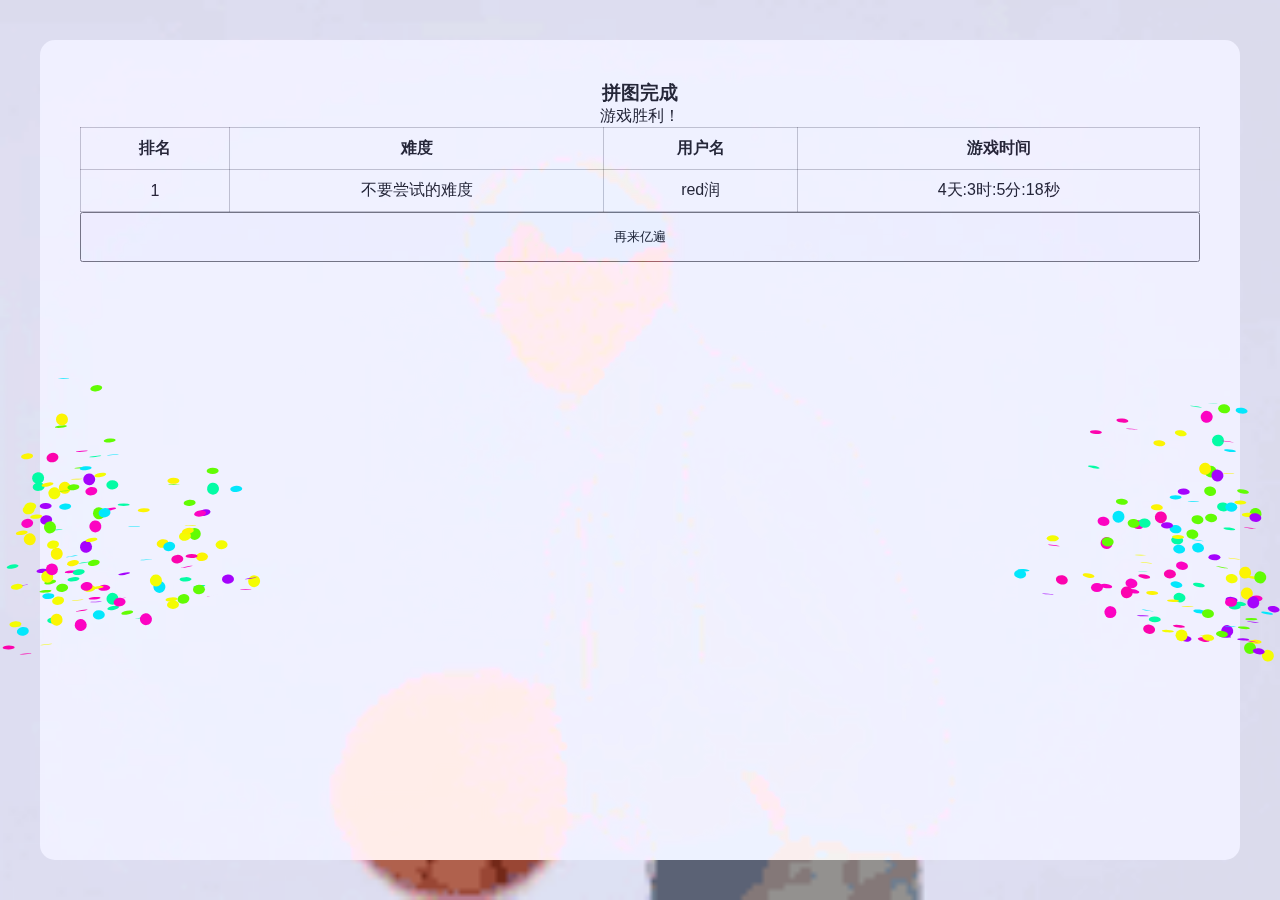
==== new_version/index.html @ 466d9e17 "上传项目文件" ====
<!DOCTYPE html>
<html lang="en">

<head>
    <meta charset="UTF-8">
    <meta name="viewport" content="width=device-width, initial-scale=1.0">
    <title>拖拽拼图</title>
    <script src="./utils/confetti.js"></script>
    <link rel="stylesheet" href="css/index.css">
</head>

<body>
    <div id="start" class="">
        <div class="box">
            <h1>欢迎玩家</h1>
            <p>请创建的你的游戏信息</p>
            <div class="form">
                <!-- 标题 -->
                <div class="group">
                    <label for="nickname">玩家昵称</label>
                    <input type="text" value="red润" id="nickname" name="nickname">
                </div>
                <!-- 难度 -->
                <div class="group">
                    <label for="difficult">
                        难度
                    </label>
                    <select name="difficult" id="difficult">
                        <option value="">请选择难度</option>
                        <option value="3">简单</option>
                        <option value="5">一般</option>
                        <option value="7">困难</option>
                        <option value="9">地狱</option>
                        <option value="11">天堂</option>
                        <option value="15">不要尝试的难度</option>
                    </select>
                </div>
                <!-- 放入图片 -->
                <div class="group" id="drop">
                    <div class="preview">
                        <img src="./pic/upload.png" alt="放入拼图">
                        <input type="file" name="pic" id="pic" accept="image/gif, image/jpeg ,image/png">
                    </div>
                    <p>点击加号（选择你要放入的图片）</p>
                </div>
                <div class="group">
                    <button name="submit">
                        开始(请先上传图片)
                    </button>
                </div>
            </div>
        </div>
    </div>

    <div id="game_container" class="hidden">
        <span>用户名</span>
        <div id="timer">
            <span>00:00</span>
        </div>
        <div id="puzzle_container">
            <div id="puzzle"></div>
            <div id="puzzle_map"></div>
            <div id="puzzle_destionation"></div>
        </div>
        <div class="buttons">
            <button class="stop">暂停</button>
            <button class="restart">重新开始</button>
        </div>
    </div>
    <div id="end" class="hidden">
        <div class="box" style="overflow: scroll;">
            <h3>拼图完成</h3>
            <p>游戏胜利！</p>
            <table>
                <thead>
                    <tr>
                        <th>排名</th>
                        <th>难度</th>
                        <th>用户名</th>
                        <th>游戏时间</th>
                    </tr>
                </thead>
                <tbody>
                    <tr>
                        <td>1</td>
                        <td>不要尝试的难度</td>
                        <td>red润</td>
                        <td>11:11::23</td>
                    </tr>
                </tbody>
            </table>
            <button onclick="document.querySelector('#end').classList.add('hidden'),document.querySelector('#start').classList.remove('hidden')">再来亿遍</button>
        </div>
    </div>
    <script type="module">
        import Main from "./index.js"
        new Main()
    </script>
</body>

</html>
---- new_version/css/index.css ----
* {
    margin: 0;
    padding: 0;
    /* 比如输入框选中时候的边框 */
    outline: none;

    font-family: "Arial", sans-serif;
    color: #282828;
    /* 下划线 */
    text-decoration: none;
    /* 列表前面的 点 */
    list-style-type: none;
    box-sizing: border-box;
}

html,
body {
    width: 100%;
    height: 100%;
    background-color: black;
    background: url("../pic/坤坤1.gif");
    background-size: 100% 100%;
}

.hidden {
    display: none !important;
}

/* 公用样式 */
#start {
    width: 100%;
    height: 100%;
    position: fixed;
}

#end {
    width: 100%;
    height: 100%;
    position: fixed;
    mix-blend-mode:luminosity;
}

.box {
    border-radius: 15px;
    padding: 40px;
    margin: 40px 40px;
    width: calc(100% - 80px);
    height: calc(100% - 80px);
    text-align: center;
    background-color: #F2F2F2;
}

/* 游戏开始 */
#start .group {
    margin-top: 20px;
}

#start .group input,
#start .group select {
    width: 99%;
    height: 40px;
    line-height: 40px;
    text-align: center;
}

#start .group label {
    text-transform: uppercase;
    font-size: 15px;
    text-align: left;
}

#start .group button {
    width: 100%;
    height: 60px;
}

/* 选择上传图片功能 */
#start #drop {
    display: flex;
    flex-direction: row;
    width: 100%;
    height: 100px;
    line-height: 100px;
    text-align: center;
    border: dotted 1px rgba(0, 0, 0, 0.2);
}

#start #drop p {
    width: calc(100% - 100px);
}

#start .preview {
    position: relative;
    background-color: red;
    width: 100px;
    height: 100px;
}

#start .preview img {
    position: absolute;
    width: 100px;
    height: 100px;
    left: 0;
}

#start .preview input {
    left: 0;
    top: 0;
    width: 100px;
    height: 100px;
    position: absolute;
    opacity: 0;
}

/* 游戏内容区域 */
#game_container {
    width: 100%;
    height: 100%;
    background-color: #009BBC;
    padding: 70px 50px 50px;
    text-align: center;

}

#game_container>span {
    display: inline-block;
    height: 30px;
    line-height: 30px;
    width: 100%;
    background-color: white;
    ;
}

#game_container #timer span {
    display: inline-block;
    width: 100%;
    height: 30px;
    line-height: 30px;
    background-color: #004D5E;
}

/* 拼图区域 */
#puzzle_container {

    height: 300px;
    width: 100%;
    display: flex;
    flex-direction: row;
}

#puzzle_container #puzzle {
    width: 300px;
    height: 300px;
    border: dotted 1px black;
    position: relative;
}

#puzzle_container #puzzle_map {
    border-radius: 0;
    flex: 1;
    height: 300px;
    border: dotted 1px rgb(0, 0, 0);
}

#puzzle_container #puzzle_destionation {
    width: 300px;
    height: 300px;
    position: relative;
    border: dotted 1px black;
}

#game_container .buttons button {
    width: 100%;
    height: 30px;
}

/* 游戏结束 */
#end {
    width: 100%;
    height: 100%;
}

#end h3 {
    text-align: center;
}

#end p {
    text-align: center;
}

#end table {

    width: 100%;
    /* 共享边框 */
    border-collapse: collapse;
}

#end table th,
td {
    padding: 10px;
    border: solid 1px rgb(0, 0, 0, 0.2);
}

#end button {
    width: 100%;
    text-align: center;
    height: 50px;
}
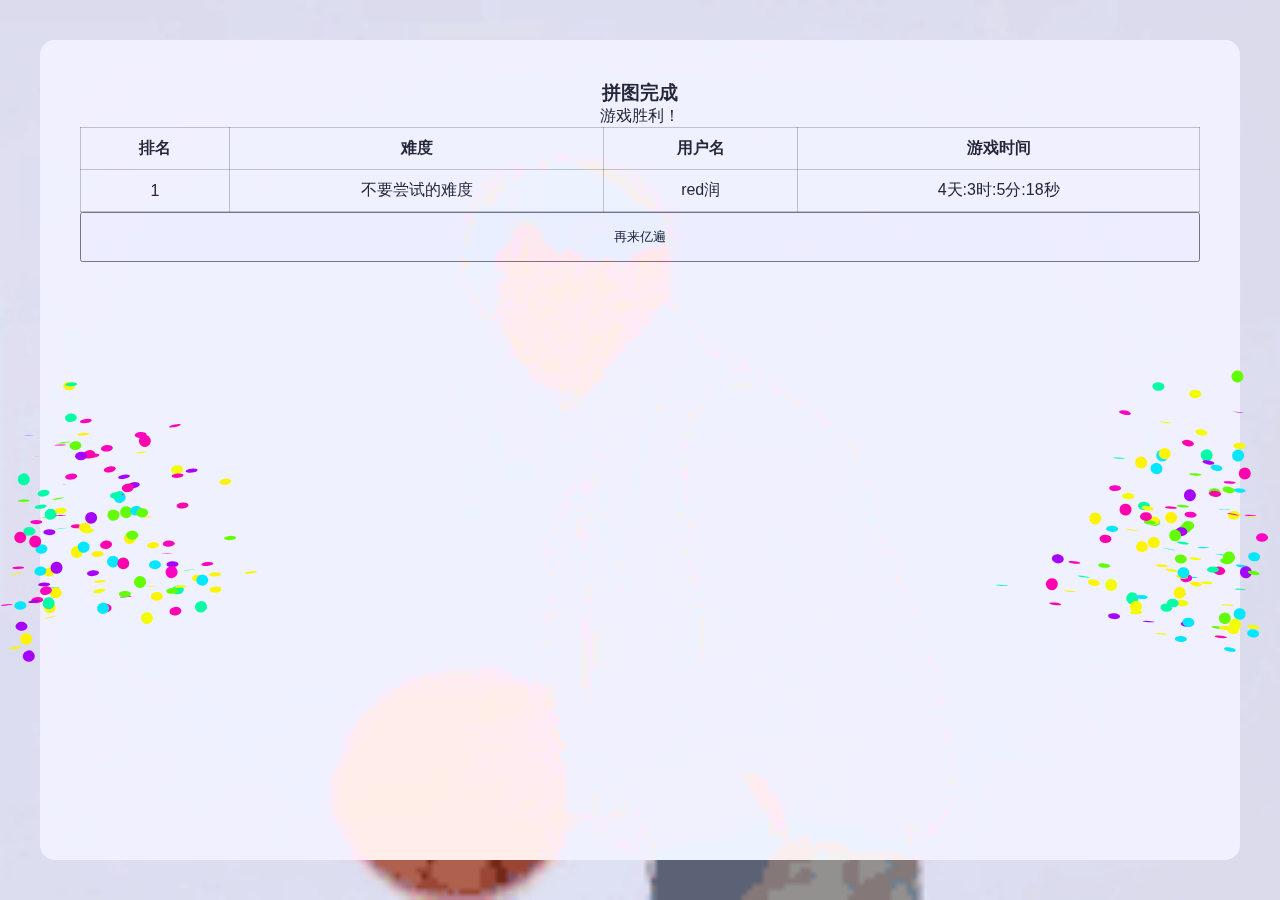
==== commit 8ac23a4c: "添加readme文件" ====
--- a/new_version/index.html
+++ b/new_version/index.html
@@ -89,7 +89,8 @@
                     </tr>
                 </tbody>
             </table>
-            <button onclick="document.querySelector('#end').classList.add('hidden'),document.querySelector('#start').classList.remove('hidden')">再来亿遍</button>
+            <button
+                onclick="document.querySelector('#end').classList.add('hidden'),document.querySelector('#start').classList.remove('hidden')">再来亿遍</button>
         </div>
     </div>
     <script type="module">
